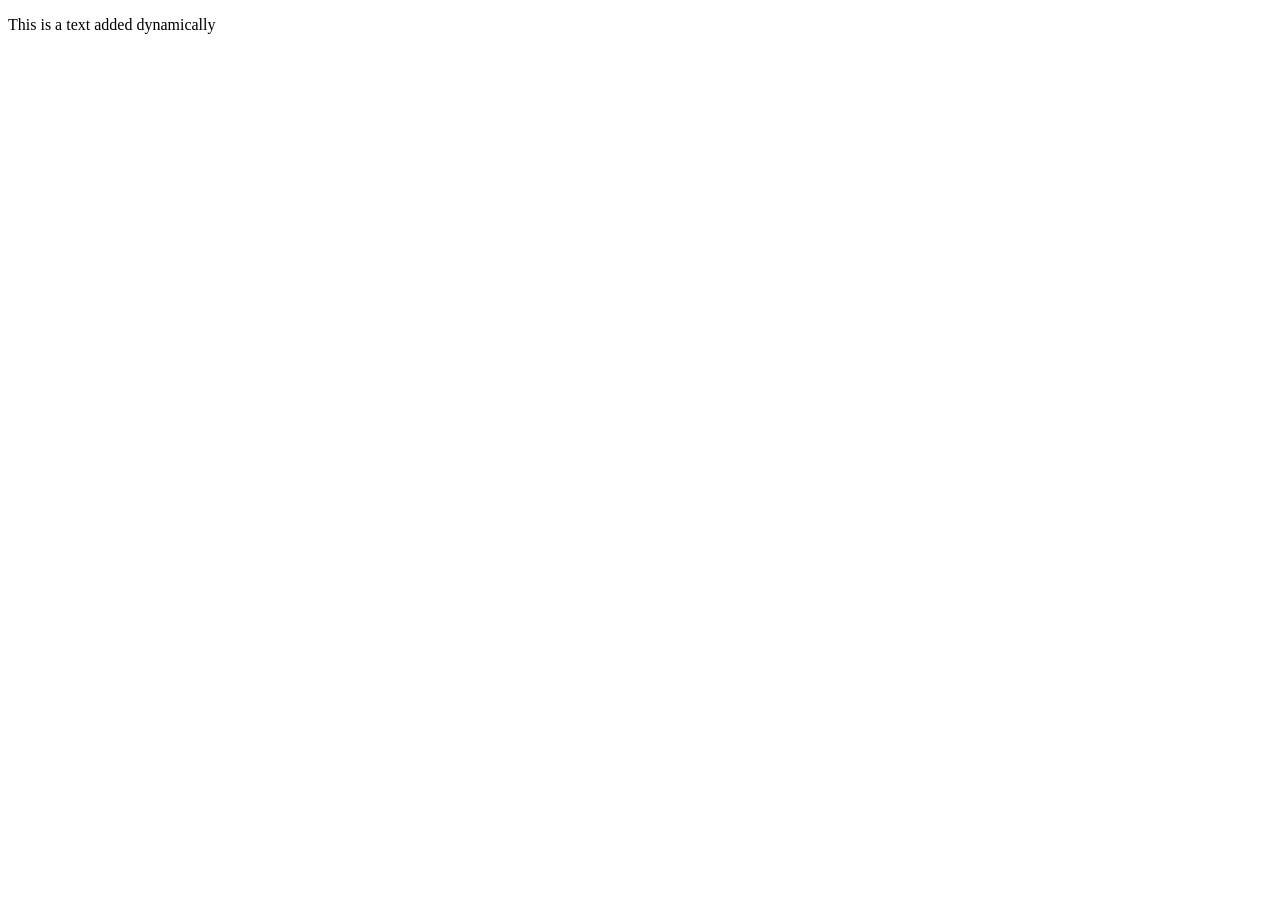
==== Day 18 - DOM Manipulation/index.html @ b6868fec "Toggling Paragraph project is done in Day 19" ====
<!DOCTYPE html>
<html lang="en">
<head>
    <meta charset="UTF-8">
    <meta name="viewport" content="width=device-width, initial-scale=1.0">
    <title>Day 18 - DOM Manipulation</title>
</head>
<body>
    
    <script defer src="./script.js"></script>
</body>
</html>
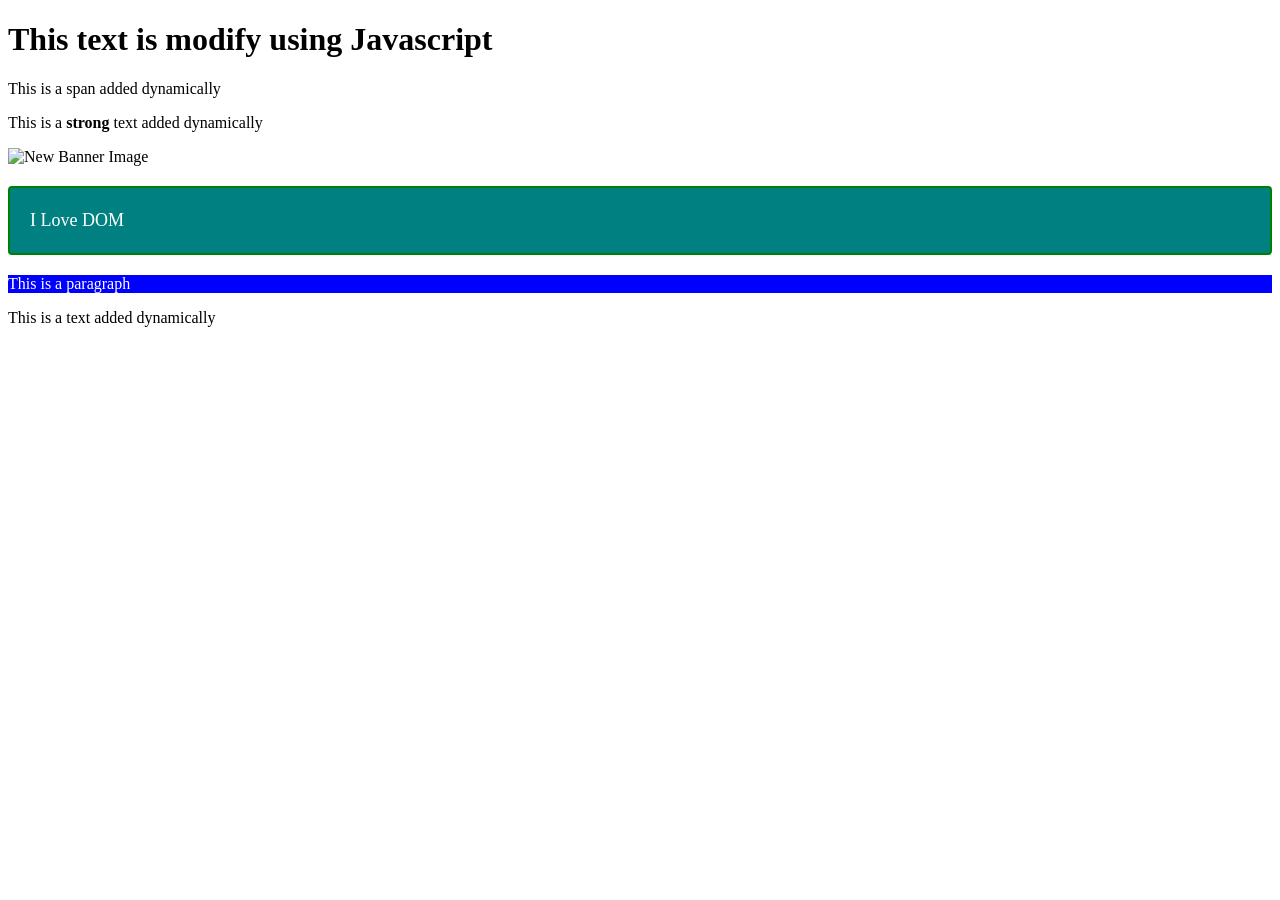
==== commit 8ecf1155: "Todo project is done on Day 1" ====
--- a/Day 18 - DOM Manipulation/index.html
+++ b/Day 18 - DOM Manipulation/index.html
@@ -4,9 +4,30 @@
     <meta charset="UTF-8">
     <meta name="viewport" content="width=device-width, initial-scale=1.0">
     <title>Day 18 - DOM Manipulation</title>
+    <link rel="stylesheet" href="index.css">
 </head>
 <body>
+    <h1>This is our new heading</h1>
+    <p>This is our new paragraph</p>
+
+    <ul id="myList">
+        <li>1</li>
+        <li>2</li>
+        <li>3</li>
+        <li>4</li>
+        <li>5</li>
+    </ul>
     
+    <img src="new_image.png" alt="A New Image">
+
+    <div id="mainId" class="main-class layout">
+        <p class="info">
+            <span id="text">I Love DOM</span>
+        </p>
+    </div>
+
+    <p id="para" style="background-color: green; color: white">This is a paragraph</p>
+
     <script defer src="./script.js"></script>
 </body>
 </html>
--- a/Day 18 - DOM Manipulation/index.css
+++ b/Day 18 - DOM Manipulation/index.css
@@ -0,0 +1,20 @@
+.main-class{
+    font-size: large;
+    padding: 4px 20px;
+    border: 2px solid gainsboro;
+    border-radius: 4px;
+}
+
+.secondary-class{
+    font-size: large;
+    padding: 4px 20px;
+    border: 2px solid green;
+    background: teal;
+    color: white;
+    border-radius: 4px;
+}
+
+.layout {
+    display: flex;
+    flex-direction: column;
+}
